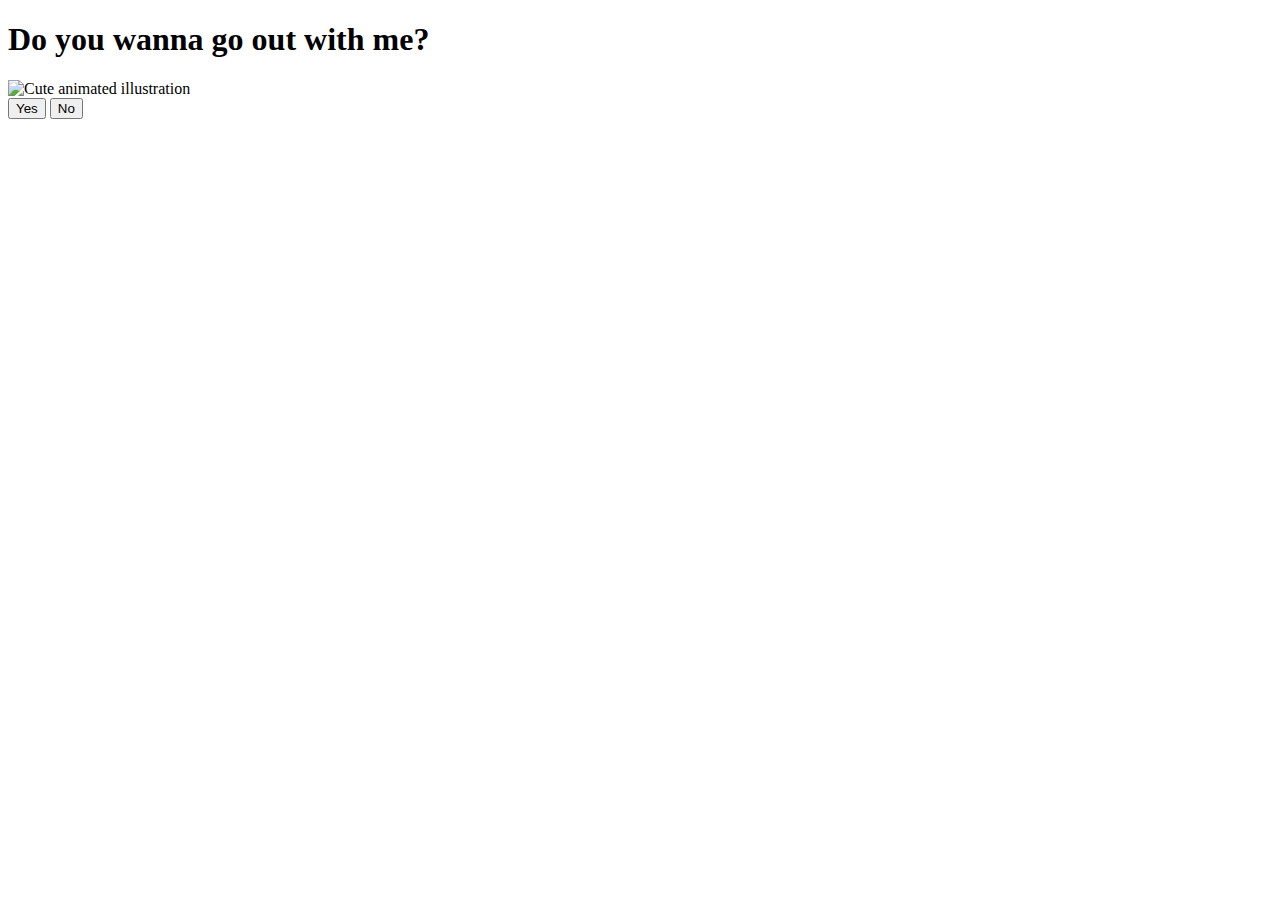
==== index.html @ 9fc3d820 "Create index.html" ====
<!DOCTYPE html>
<html lang="en">
    <head>
        <link rel="stylesheet" href="./styles.css">
        
    </head> 
    <body>
        <div class="container">
            <div >
                <h1 class = "header_text">Do you wanna go out with me?</h1>
            </div>
            <div class="gif_container">
                <img src="https://media1.giphy.com/media/v1.Y2lkPTc5MGI3NjExcDdtZ2JiZDR0a3lvMWF4OG8yc3p6Ymdvd3g2d245amdveDhyYmx6eCZlcD12MV9pbnRlcm5hbF9naWZfYnlfaWQmY3Q9cw/cLS1cfxvGOPVpf9g3y/giphy.gif" alt="Cute animated illustration">
            </div>
            <div class = "buttons">
                <button class="btn" id = "yesButton" onclick="nextPage()">Yes</button>
                <button class="btn" id="noButton" onmouseover="moveButton()" onclick="moveButton()">No</button>
                <script>
                    function nextPage() {
                        window.location.href = "yes.html";
                    }
                    
                    function moveButton() {
                        var x = Math.random() * (window.innerWidth - document.getElementById('noButton').offsetWidth) - 85;
                        var y = Math.random() * (window.innerHeight - document.getElementById('noButton').offsetHeight) - 48;
                        document.getElementById('noButton').style.left = `${x}px`;
                        document.getElementById('noButton').style.top = `${y}px`;
                    }
                </script> 
            </div>
        </div>
       
    </body> 
</html>
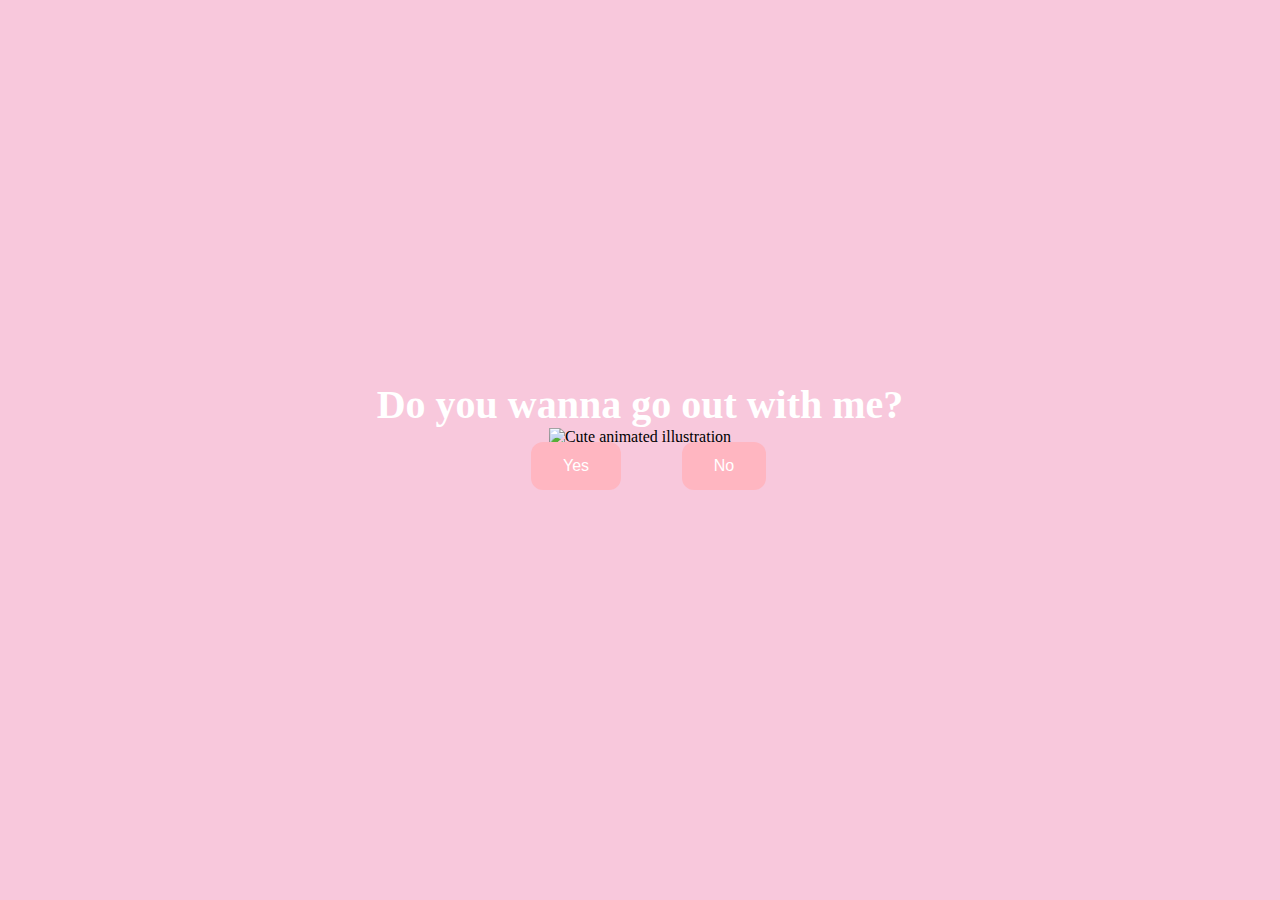
==== commit 9a5e81ea: "Update index.html" ====
--- a/index.html
+++ b/index.html
@@ -1,7 +1,7 @@
 <!DOCTYPE html>
 <html lang="en">
     <head>
-        <link rel="stylesheet" href="./styles.css">
+        <link rel="stylesheet" href="./style.css">
         
     </head> 
     <body>
--- a/style.css
+++ b/style.css
@@ -0,0 +1,95 @@
+body {
+    display: flex;
+    justify-content: center;
+    align-items: center;
+    height: 90vh;
+    background-color: #F8C8DC;
+}
+
+#noButton {
+    position: absolute;
+    margin-left: 150px;
+    transition: 0.5s;
+}
+
+#yesButton {
+    position: absolute;
+    margin-right: 150px;
+}
+
+.header_text {
+    font-family: 'Nunito';
+    font-size: 40px;
+    font-weight: bold;
+    color: white;
+    text-align: center;
+    margin-top: 20px;
+    margin-bottom: 0px;
+}
+
+.buttons {
+    display: flex;
+    flex-direction: row;
+    justify-content: center;
+    align-items: center;
+    margin-top: 20px;
+    margin-left: 20px;
+}
+
+.btn {
+    background-color: #FFB6C1;
+    color: white;
+    padding: 15px 32px;
+    text-align: center;
+    display: inline-block;
+    font-size: 16px;
+    margin: 4px 2px;
+    cursor: pointer;
+    border: none;
+    border-radius: 12px;
+    transition: background-color 0.3s ease;
+}
+
+.gif_container {
+    display: flex;
+    justify-content: center;
+    align-items: center;
+}
+
+@media only screen and (max-width: 320px) and (max-height: 568px) {
+    body {
+        height: 100vh;
+    }
+
+    .header_text {
+        font-size: 20px;
+    }
+
+    img {
+        height: 60vh;
+    }
+
+    .btn {
+        padding: 10px 18px;
+        font-size: 12px;
+    }
+}
+
+@media only screen and (max-width: 414px) and (max-height: 736px) {
+    body {
+        height: 90vh;
+    }
+
+    .header_text {
+        font-size: 28px;
+    }
+
+    img {
+        height: 60vh;
+    }
+
+    .btn {
+        padding: 15px 25px;
+        font-size: 14px;
+    }
+}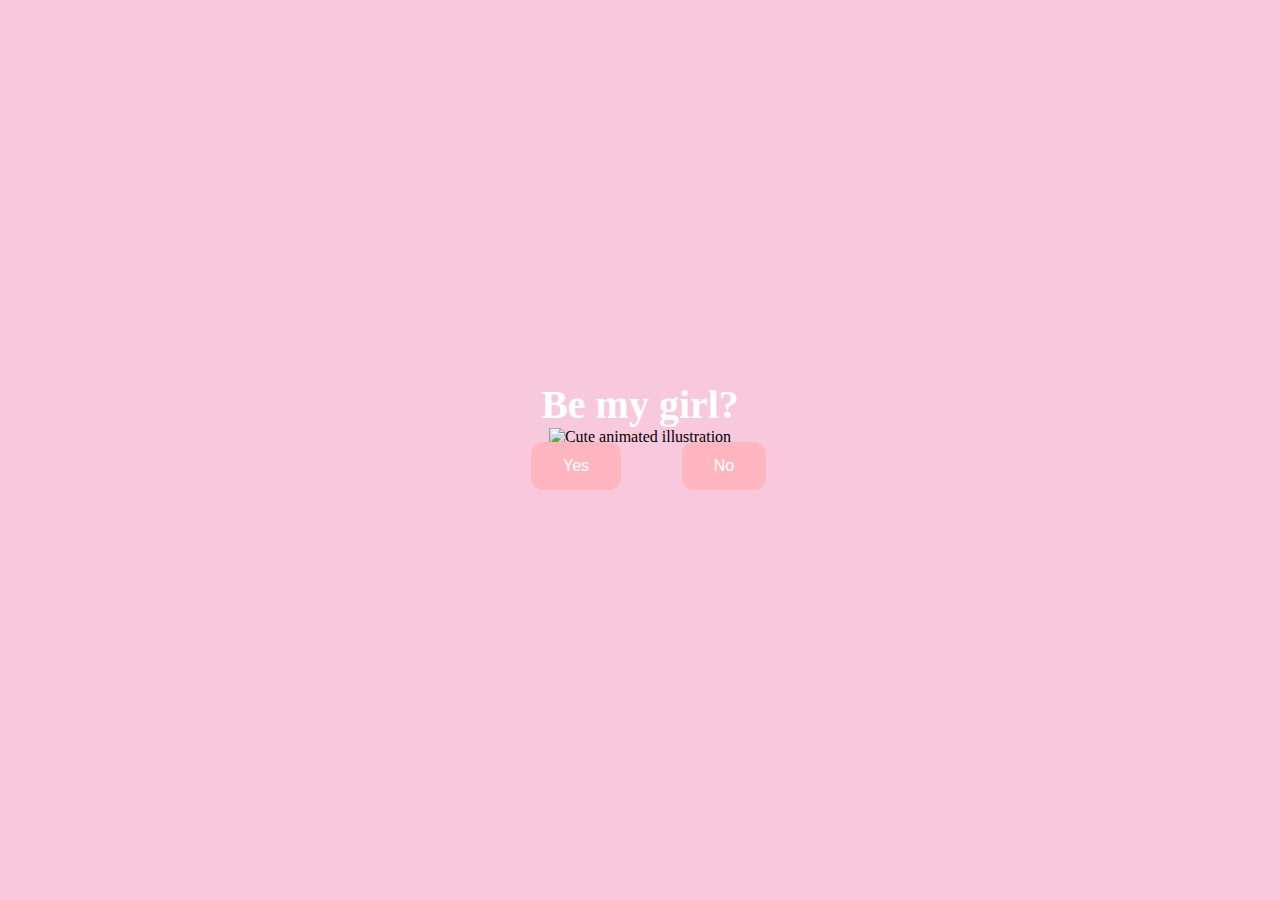
==== commit 0403b5c4: "update index.html" ====
--- a/index.html
+++ b/index.html
@@ -7,7 +7,7 @@
     <body>
         <div class="container">
             <div >
-                <h1 class = "header_text">Do you wanna go out with me?</h1>
+                <h1 class = "header_text">Be my girl?</h1>
             </div>
             <div class="gif_container">
                 <img src="https://media1.giphy.com/media/v1.Y2lkPTc5MGI3NjExcDdtZ2JiZDR0a3lvMWF4OG8yc3p6Ymdvd3g2d245amdveDhyYmx6eCZlcD12MV9pbnRlcm5hbF9naWZfYnlfaWQmY3Q9cw/cLS1cfxvGOPVpf9g3y/giphy.gif" alt="Cute animated illustration">
@@ -15,20 +15,9 @@
             <div class = "buttons">
                 <button class="btn" id = "yesButton" onclick="nextPage()">Yes</button>
                 <button class="btn" id="noButton" onmouseover="moveButton()" onclick="moveButton()">No</button>
-                <script>
-                    function nextPage() {
-                        window.location.href = "yes.html";
-                    }
-                    
-                    function moveButton() {
-                        var x = Math.random() * (window.innerWidth - document.getElementById('noButton').offsetWidth) - 85;
-                        var y = Math.random() * (window.innerHeight - document.getElementById('noButton').offsetHeight) - 48;
-                        document.getElementById('noButton').style.left = `${x}px`;
-                        document.getElementById('noButton').style.top = `${y}px`;
-                    }
-                </script> 
+                
             </div>
         </div>
        
-    </body> 
+    </body> <script src="./script.js"></script>
 </html>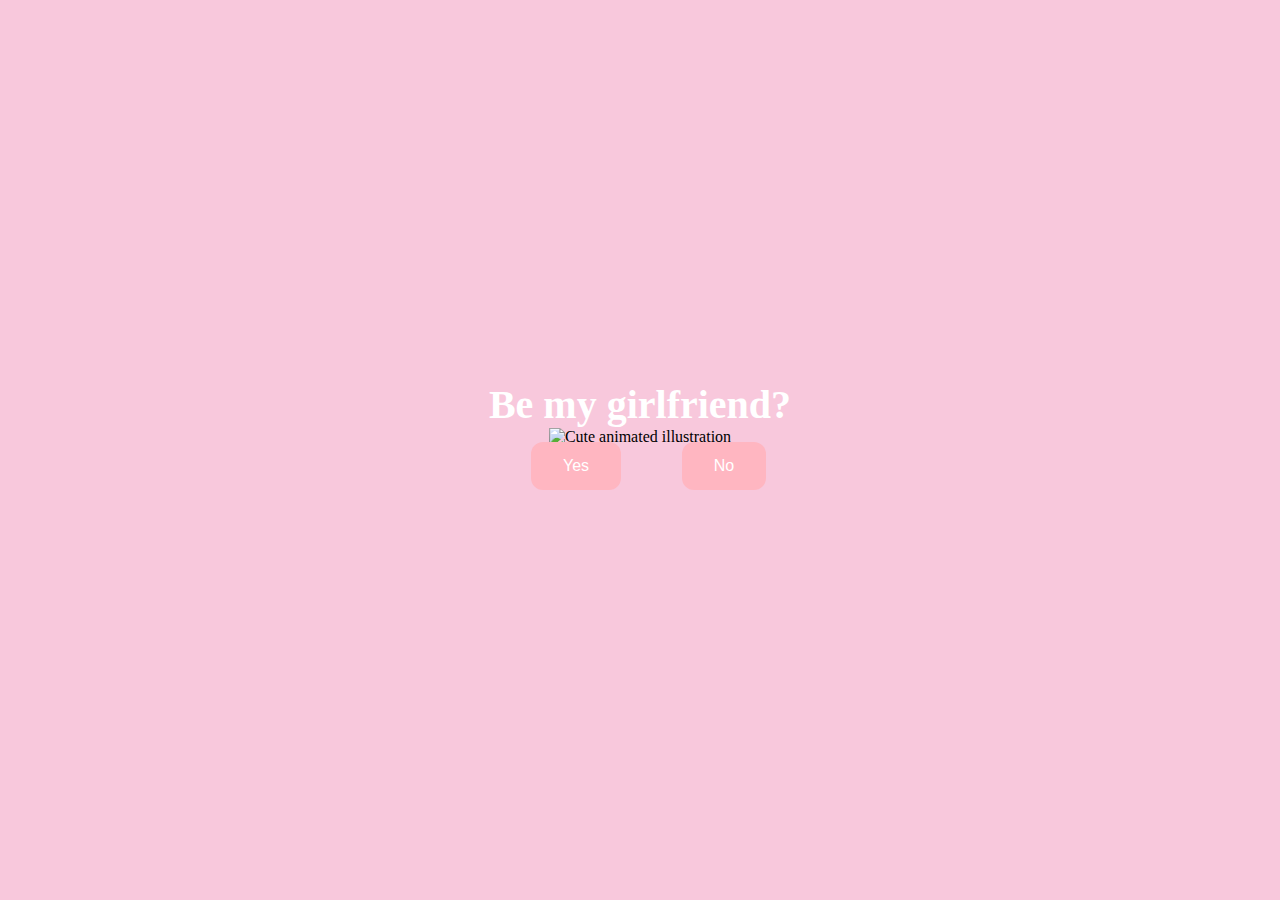
==== commit 566097e1: "modified:   index.html" ====
--- a/index.html
+++ b/index.html
@@ -7,13 +7,13 @@
     <body>
         <div class="container">
             <div >
-                <h1 class = "header_text">Be my girl?</h1>
+                <h1 class = "header_text">Be my girlfriend?</h1>
             </div>
             <div class="gif_container">
                 <img src="https://media1.giphy.com/media/v1.Y2lkPTc5MGI3NjExcDdtZ2JiZDR0a3lvMWF4OG8yc3p6Ymdvd3g2d245amdveDhyYmx6eCZlcD12MV9pbnRlcm5hbF9naWZfYnlfaWQmY3Q9cw/cLS1cfxvGOPVpf9g3y/giphy.gif" alt="Cute animated illustration">
             </div>
             <div class = "buttons">
-                <button class="btn" id = "yesButton" onclick="nextPage()">Yes</button>
+                <button class="btn" id="yesButton" onclick="window.location.href='yes.html'">Yes</button>
                 <button class="btn" id="noButton" onmouseover="moveButton()" onclick="moveButton()">No</button>
                 
             </div>
